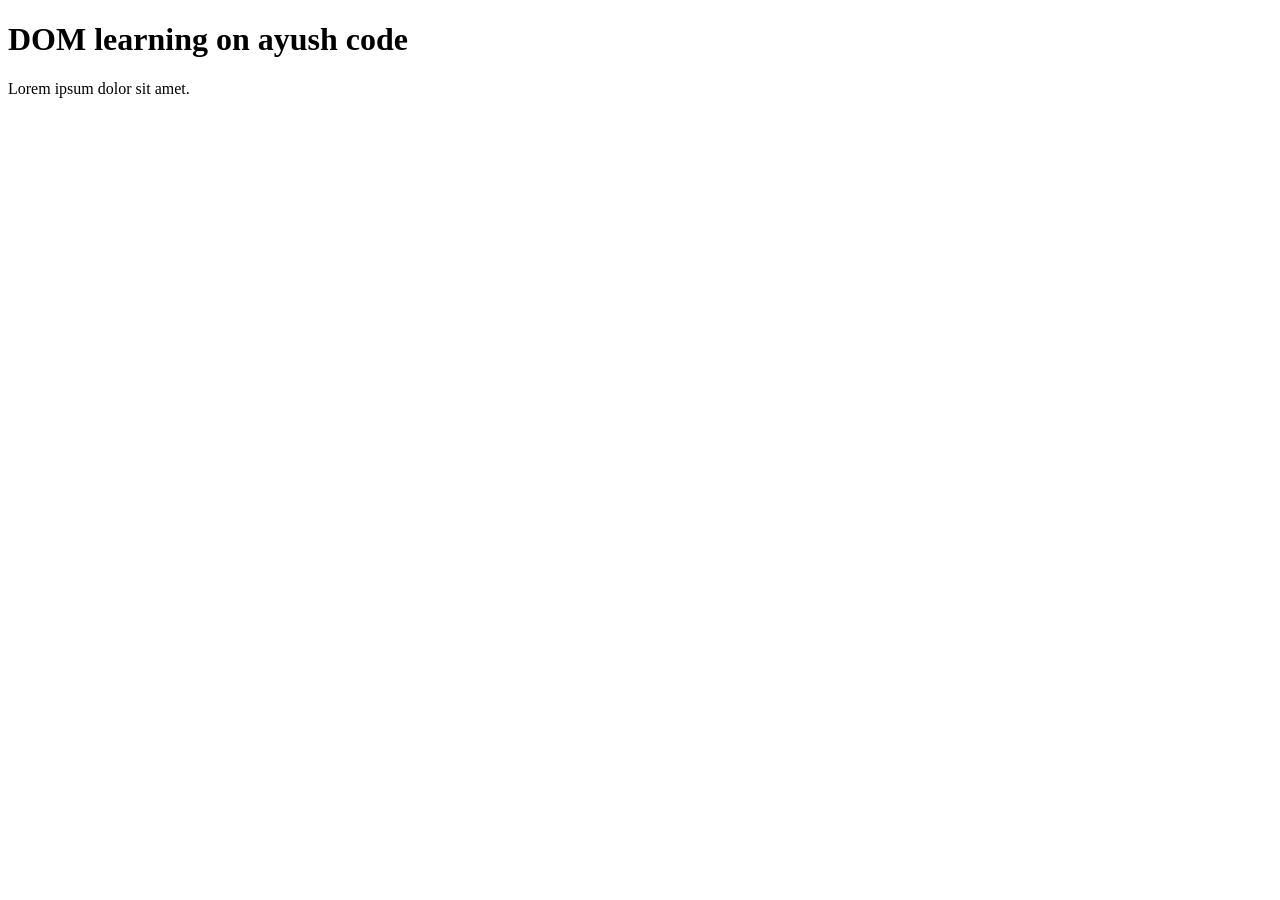
==== 18-DOM introduction/index.html @ 3b645e42 "DOM learning" ====
<!DOCTYPE html>
<html lang="en">
<head>
    <meta charset="UTF-8">
    <!-- <meta name="viewport" content="width=device-width, initial-scale=1.0"> -->
    <title>DOM learning</title>
</head>
<body>
    <div class="bg-black">
        <h1 class="heading">DOM learning on ayush code</h1>
        <p>Lorem ipsum dolor sit amet.</p>
    </div>
</body>
</html>
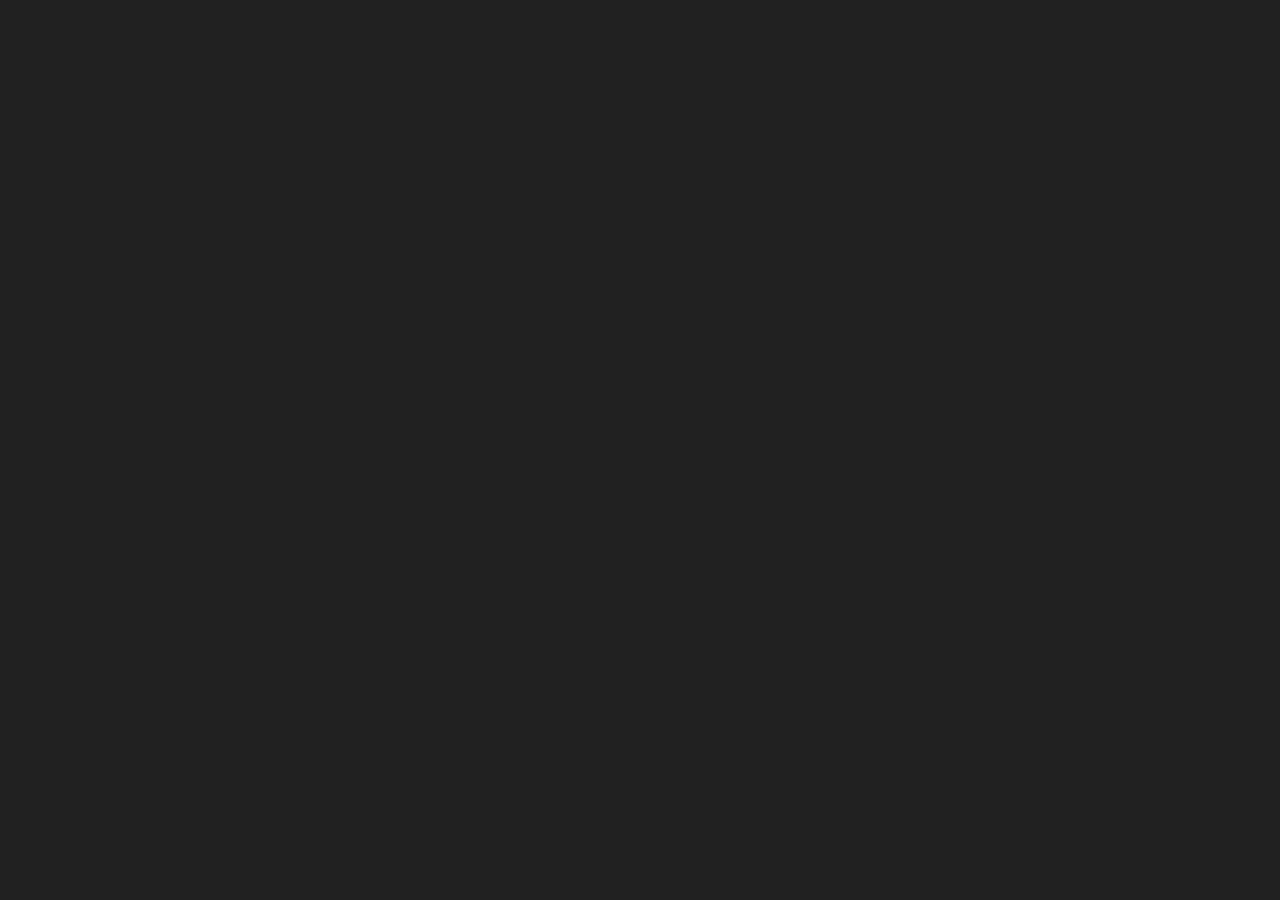
==== commit 4d1c010a: "use dom in style" ====
--- a/18-DOM introduction/index.html
+++ b/18-DOM introduction/index.html
@@ -2,13 +2,27 @@
 <html lang="en">
 <head>
     <meta charset="UTF-8">
-    <!-- <meta name="viewport" content="width=device-width, initial-scale=1.0"> -->
+    <meta name="viewport" content="width=device-width, initial-scale=1.0">
     <title>DOM learning</title>
+    <style>
+        .bg-black{
+            background-color: #212121;
+            color: #fff;
+        }
+    </style>
 </head>
-<body>
-    <div class="bg-black">
+<body class="bg-black">
+    <!-- <div >
         <h1 class="heading">DOM learning on ayush code</h1>
         <p>Lorem ipsum dolor sit amet.</p>
-    </div>
-</body>
+    </div> -->
+
+
+    <!-- <h1 class="heading">Ayush </h1>
+    <h1 class="heading">Rahul</h1>
+    <h1 class="heading">Pinku</h1> -->
+
+    
+    
+ </body>
 </html>
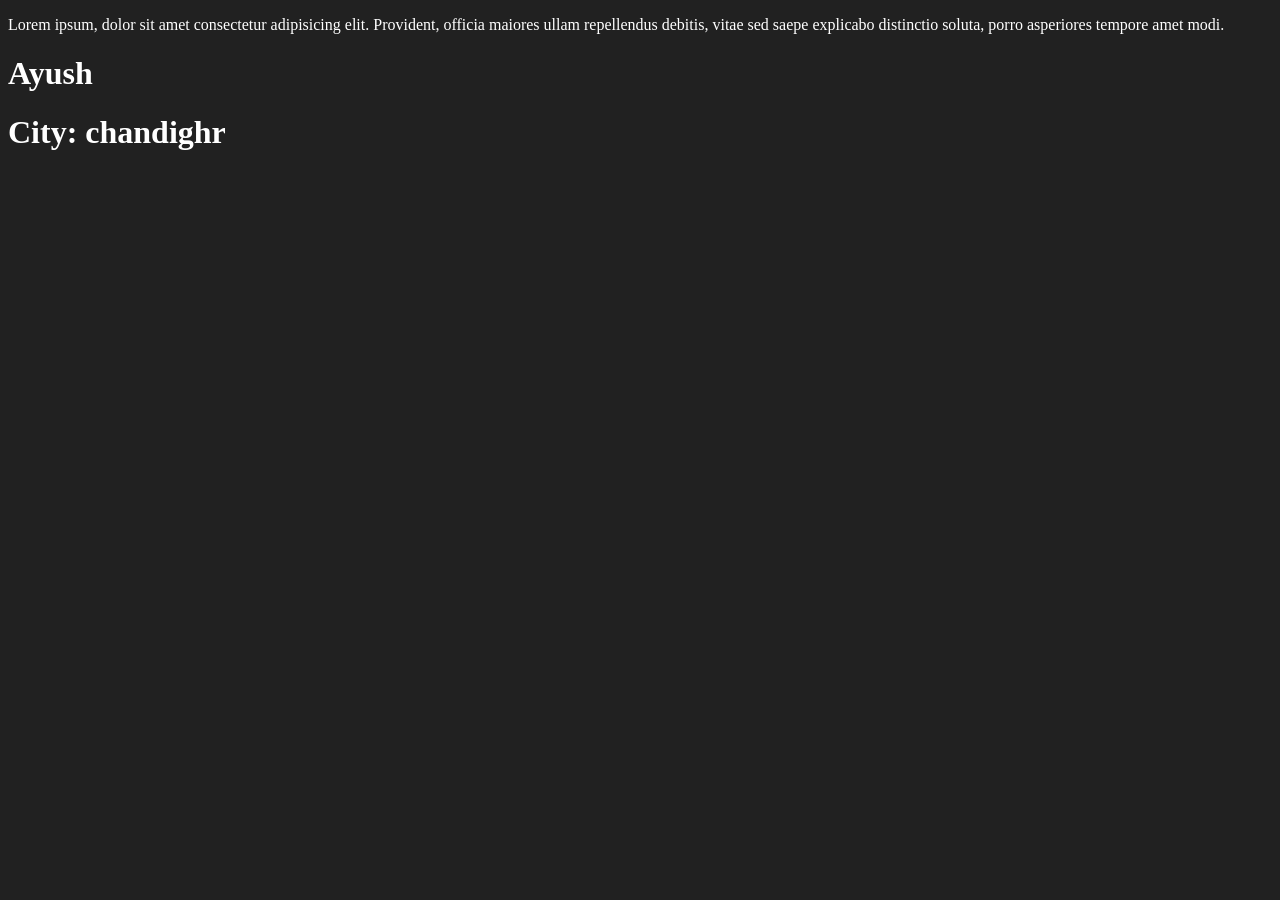
==== commit 7b37589e: "use console in dom" ====
--- a/18-DOM introduction/index.html
+++ b/18-DOM introduction/index.html
@@ -21,8 +21,10 @@
     <!-- <h1 class="heading">Ayush </h1>
     <h1 class="heading">Rahul</h1>
     <h1 class="heading">Pinku</h1> -->
-
-    
-    
+   <div class="heading">
+    <p class="heading">Lorem ipsum, dolor sit amet consectetur adipisicing elit. Provident, officia maiores ullam repellendus debitis, vitae sed saepe explicabo distinctio soluta, porro asperiores tempore amet modi.</p>
+    <h1 class="heading">Ayush</h1>
+    <h1 class="heading">City: chandighr</h1>
+   </div>
  </body>
 </html>
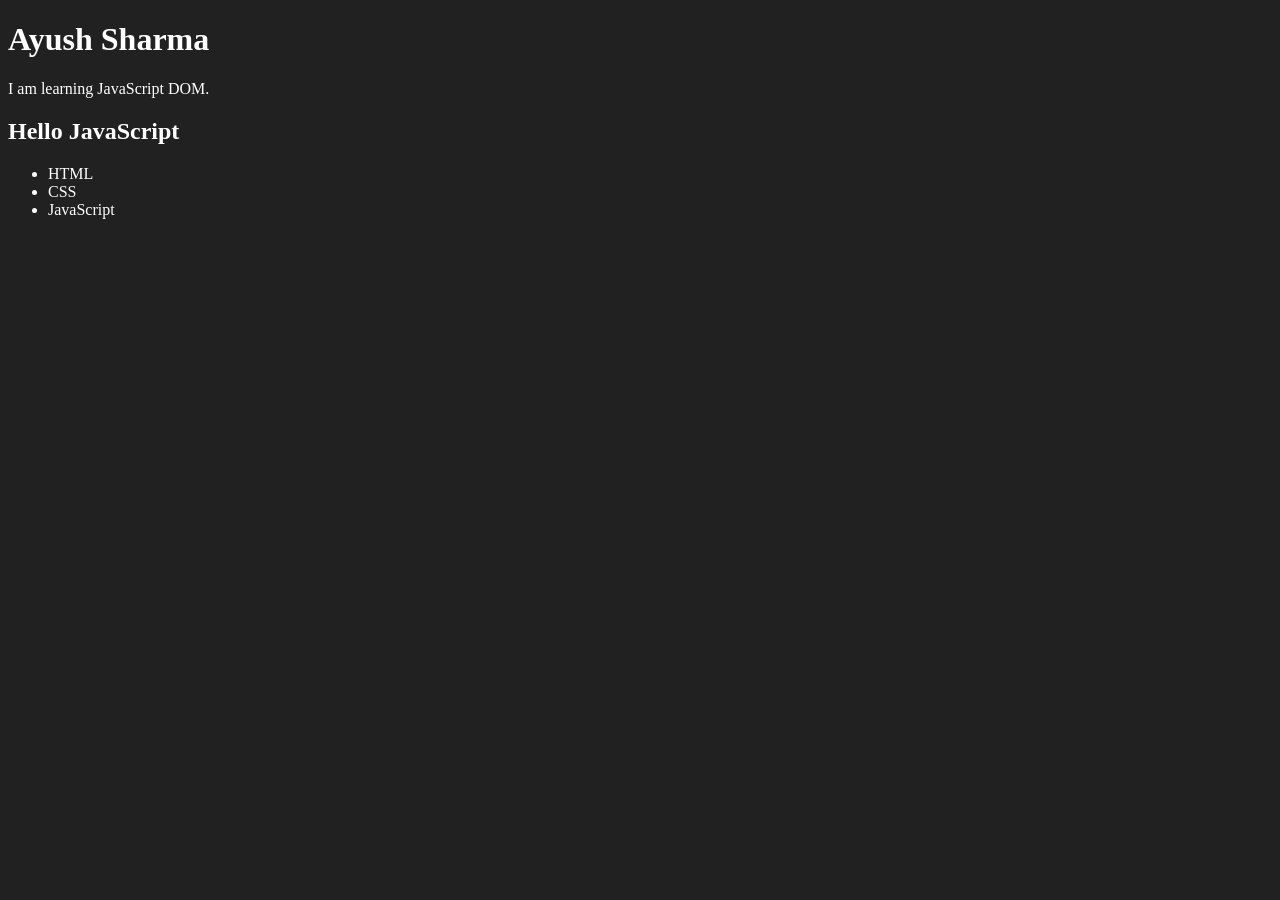
==== commit 9e758352: "add styling in dom in console" ====
--- a/18-DOM introduction/index.html
+++ b/18-DOM introduction/index.html
@@ -21,10 +21,21 @@
     <!-- <h1 class="heading">Ayush </h1>
     <h1 class="heading">Rahul</h1>
     <h1 class="heading">Pinku</h1> -->
-   <div class="heading">
+   <!-- <div class="heading">
     <p class="heading">Lorem ipsum, dolor sit amet consectetur adipisicing elit. Provident, officia maiores ullam repellendus debitis, vitae sed saepe explicabo distinctio soluta, porro asperiores tempore amet modi.</p>
     <h1 class="heading">Ayush</h1>
     <h1 class="heading">City: chandighr</h1>
-   </div>
+   </div> -->
+
+    <h1 id="title">Ayush Sharma</h1>
+    <p class="para">I am learning JavaScript DOM.</p>
+    <h2 id="heading">Hello JavaScript</h2>
+
+    <ul>
+        <li>HTML</li>
+        <li>CSS</li>
+        <li>JavaScript</li>
+    </ul>
+
  </body>
 </html>
